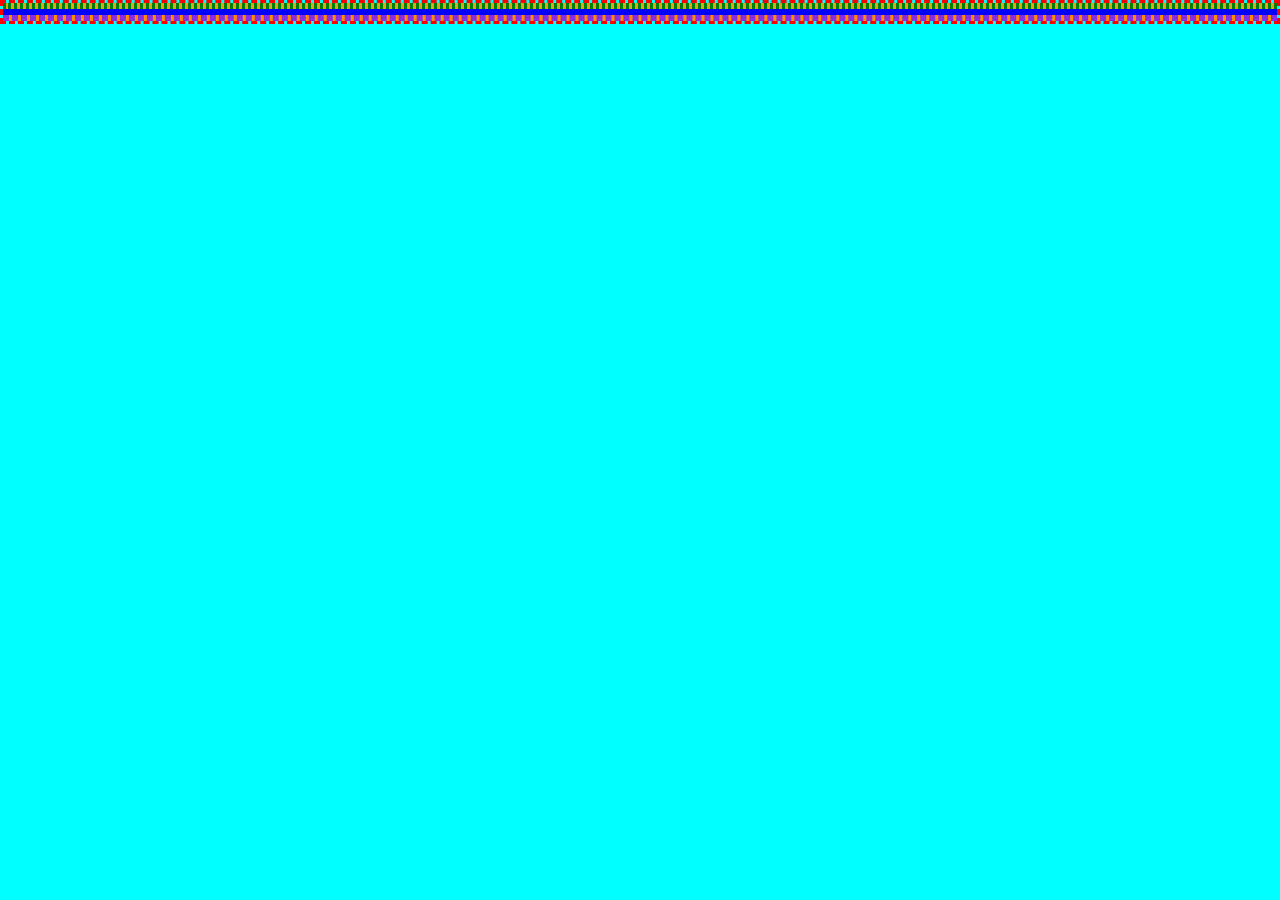
==== index.html @ 34b57a9c "Initial commit" ====
<!DOCTYPE html>
<html lang="en">

    <head>
        <meta charset="UTF-8">
        <meta http-equiv="X-UA-Compatible" content="IE=edge">
        <meta name="viewport" content="width=device-width, initial-scale=1.0">
        <title>Document</title>

        <!--Google Fonts-->
        

        <!-- FA -->
        <link rel="stylesheet" href="https://cdnjs.cloudflare.com/ajax/libs/font-awesome/6.4.0/css/all.min.css" 
        integrity="sha512-iecdLmaskl7CVkqkXNQ/ZH/XLlvWZOJyj7Yy7tcenmpD1ypASozpmT/E0iPtmFIB46ZmdtAc9eNBvH0H/ZpiBw==" crossorigin="anonymous" referrerpolicy="no-referrer" />

        <!-- Bootstrap -->

        <link href="https://cdn.jsdelivr.net/npm/bootstrap@5.3.0/dist/css/bootstrap.min.css" rel="stylesheet" 
        integrity="sha384-9ndCyUaIbzAi2FUVXJi0CjmCapSmO7SnpJef0486qhLnuZ2cdeRhO02iuK6FUUVM" crossorigin="anonymous">

        <link rel="stylesheet" href="https://cdn.jsdelivr.net/npm/bootstrap-icons@1.10.5/font/bootstrap-icons.css">
        
        
        
        <!-- CSS -->
        <link rel="stylesheet" href="css/style.css">
        
        
    </head>
    
    <body class="debug">
        
        <!-- header -->
        <header>
            
        </header>
        <!-- fine header -->
        
        <!-- main -->
        <main>
            
        </main>
        <!-- fine main -->

        <!-- foooter -->
        <footer>
            
        </footer>
        <!-- fine footer -->
        
        
        <script src="https://cdn.jsdelivr.net/npm/bootstrap@5.3.0/dist/js/bootstrap.bundle.min.js" integrity="sha384-geWF76RCwLtnZ8qwWowPQNguL3RmwHVBC9FhGdlKrxdiJJigb/j/68SIy3Te4Bkz" crossorigin="anonymous"></script>
        <script src="js/my-script.js"></script>
    </body>

</html>
---- css/style.css ----
/* reset */
*{
    padding: 0;
    margin: 0;
    box-sizing: border-box;
}
/*-------*/

/*----GENERAL----*/
*{
    font-family: Arial, Helvetica, sans-serif;
}



/*-------DEBUG---------*/

.debug{

    background-color: aqua;
    border: 3px dashed red;
}

.debug header{
    background-color: goldenrod;
    border: 3px dotted green;
}

.debug main{
    background-color: crimson;
    border: 3px solid blue;
}

.debug footer{
    background-color: darkorange;
    border: 3px dashed blueviolet;
}
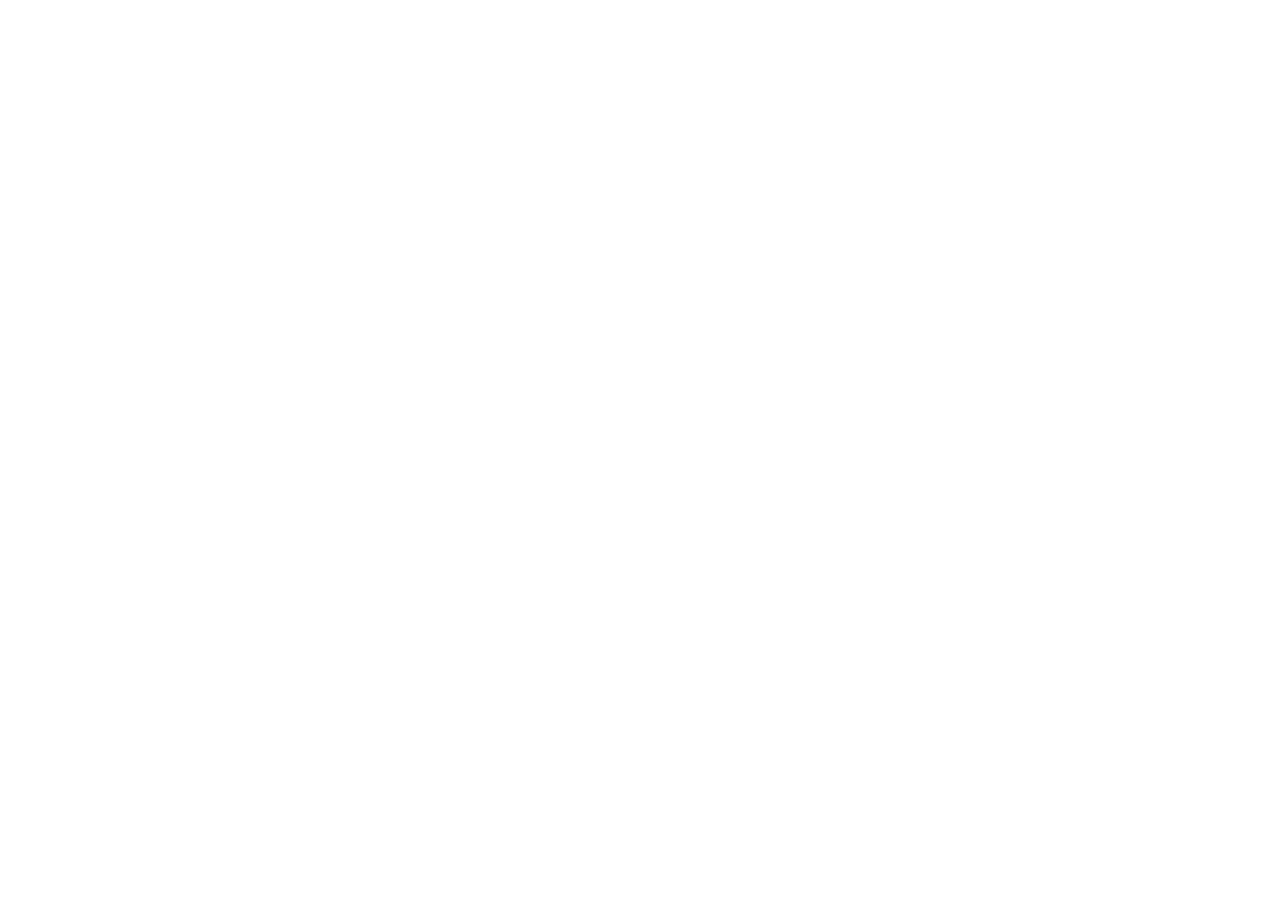
==== commit 3ea52455: "INIT progetto" ====
--- a/index.html
+++ b/index.html
@@ -5,7 +5,7 @@
         <meta charset="UTF-8">
         <meta http-equiv="X-UA-Compatible" content="IE=edge">
         <meta name="viewport" content="width=device-width, initial-scale=1.0">
-        <title>Document</title>
+        <title>Campo Minato</title>
 
         <!--Google Fonts-->
         
@@ -29,26 +29,9 @@
         
     </head>
     
-    <body class="debug">
+    <body >
         
-        <!-- header -->
-        <header>
-            
-        </header>
-        <!-- fine header -->
-        
-        <!-- main -->
-        <main>
-            
-        </main>
-        <!-- fine main -->
 
-        <!-- foooter -->
-        <footer>
-            
-        </footer>
-        <!-- fine footer -->
-        
         
         <script src="https://cdn.jsdelivr.net/npm/bootstrap@5.3.0/dist/js/bootstrap.bundle.min.js" integrity="sha384-geWF76RCwLtnZ8qwWowPQNguL3RmwHVBC9FhGdlKrxdiJJigb/j/68SIy3Te4Bkz" crossorigin="anonymous"></script>
         <script src="js/my-script.js"></script>
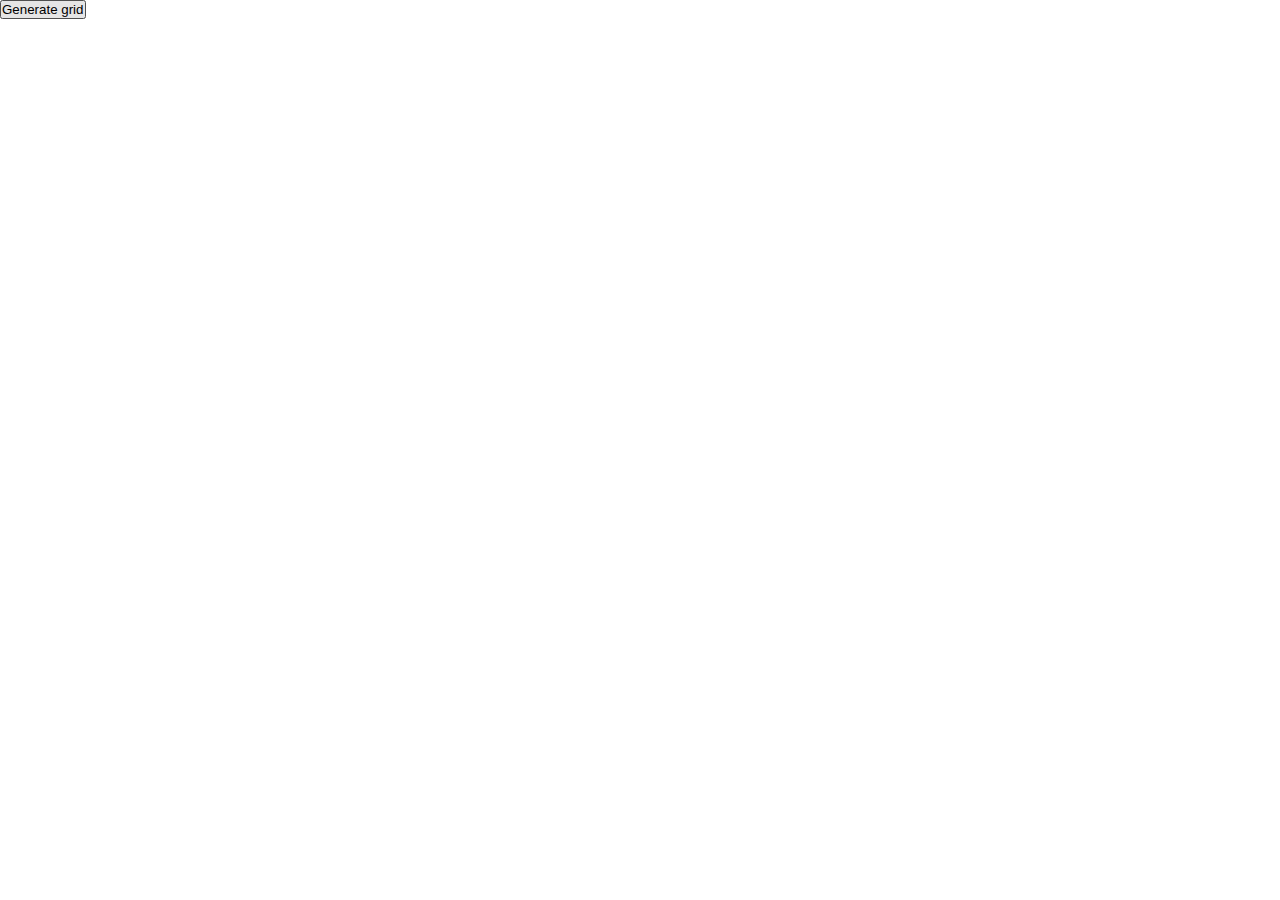
==== commit 67d7350d: "edit completato esercizio base" ====
--- a/index.html
+++ b/index.html
@@ -30,10 +30,17 @@
     </head>
     
     <body >
-        
+        <button id="grid-generator">
+            Generate grid
+        </button>
+
+        <div id="grid-container" class="container">
+
+        </div>
 
         
         <script src="https://cdn.jsdelivr.net/npm/bootstrap@5.3.0/dist/js/bootstrap.bundle.min.js" integrity="sha384-geWF76RCwLtnZ8qwWowPQNguL3RmwHVBC9FhGdlKrxdiJJigb/j/68SIy3Te4Bkz" crossorigin="anonymous"></script>
+        <script src="js/functions.js"></script>
         <script src="js/my-script.js"></script>
     </body>
 
--- a/css/style.css
+++ b/css/style.css
@@ -11,27 +11,15 @@
     font-family: Arial, Helvetica, sans-serif;
 }
 
+.cell{
+    aspect-ratio: 1;
+    text-align: center;
+    border: 1px solid gray;
+    background-color: bisque;
+    
+}
 
 
-/*-------DEBUG---------*/
-
-.debug{
-
-    background-color: aqua;
-    border: 3px dashed red;
-}
-
-.debug header{
-    background-color: goldenrod;
-    border: 3px dotted green;
-}
-
-.debug main{
-    background-color: crimson;
-    border: 3px solid blue;
-}
-
-.debug footer{
-    background-color: darkorange;
-    border: 3px dashed blueviolet;
+.cell.active{
+    background-color: lightblue;
 }